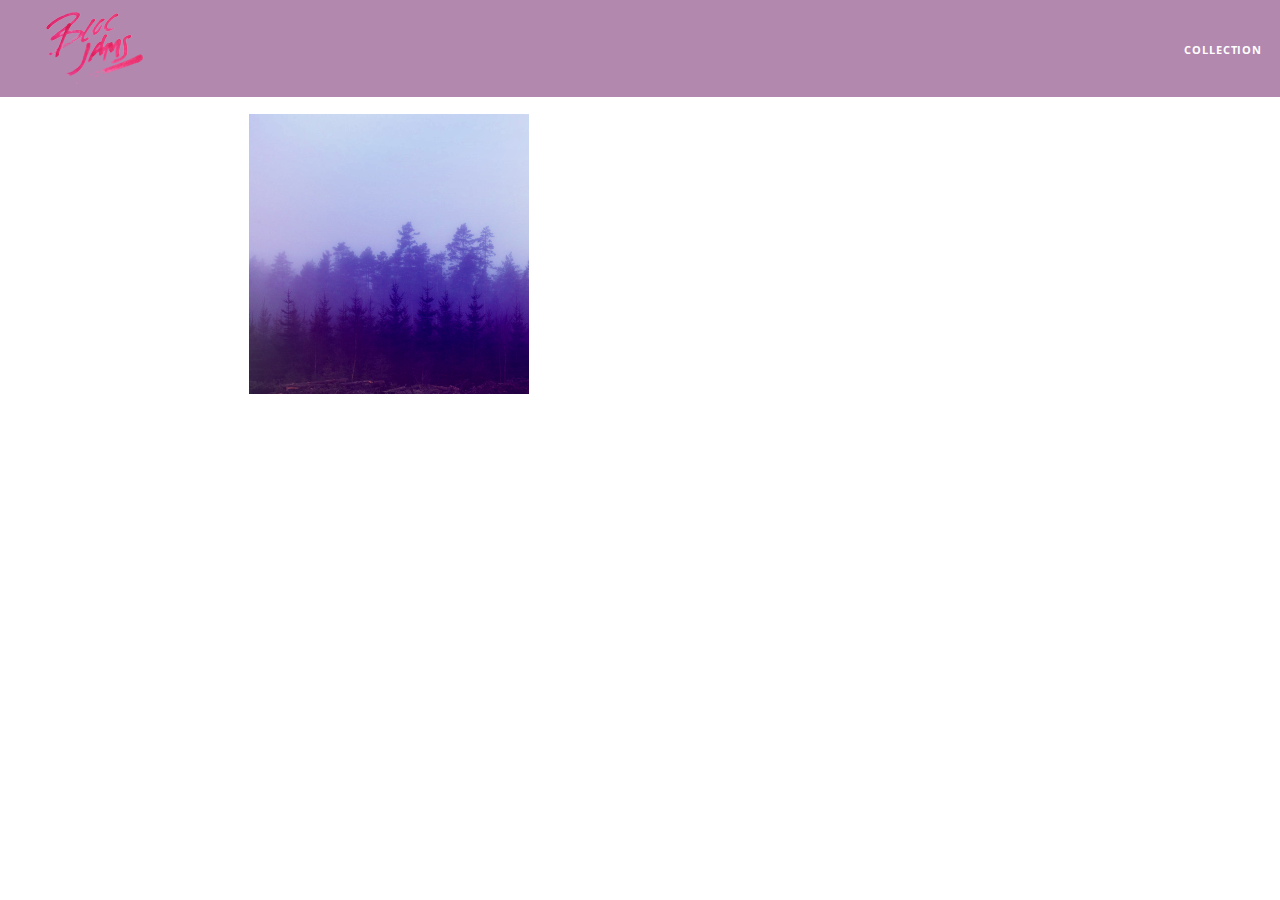
==== album.html @ feb286ad "Check-Point-6-Assignment" ====
<!DOCTYPE html>
 <html>
     <head>
         <title>Bloc Jams</title>
         <meta name="viewport" content="width=device-width, initial-scale=1">
         <link rel="stylesheet" type="text/css" href="http://fonts.googleapis.com/css?family=Open+Sans:400,800,600,700,300">
         <link rel="stylesheet" type="text/css" href="http://code.ionicframework.com/ionicons/2.0.1/css/ionicons.min.css">
         <link rel="stylesheet" type="text/css" href="styles/normalize.css">
         <link rel="stylesheet" type="text/css" href="styles/main.css">
         <link rel="stylesheet" type="text/css" href="styles/album.css">
     </head>
     <body class="album">
         <nav class="navbar"> <!-- nav bar -->
             <a href="index.html"  class="logo">
                 <img src="assets/images/bloc_jams_logo.png" alt="bloc jams logo">
             </a>
             <div class="links-container">
                 <a href="collection.html" class="navbar-link">collection</a>
             </div>
         </nav>
            <main class="album-view container narrow">
             <section class="clearfix">
                 <div class="column half">
                     <img src="assets/images/album_covers/01.png" class="album-cover-art">
                 </div>
                 <div class="album-view-details column half">
                     <h2 class="album-view-title">The Colors</h2>
                     <h3 class="album-view-artist">Pablo Picasso</h3>
                     <h5 class="album-view-release-info">1909 Spanish Records</h5>
                 </div>
             </section>
              <table class="album-view-song-list">
                 <tr class="album-view-song-item">
                     <td class="song-item-number">1</td>
                     <td class="song-item-title">Blue</td>
                     <td class="song-item-duration">X:XX</td>
                 </tr>
                 <tr class="album-view-song-item">
                     <td class="song-item-number">2</td>
                     <td class="song-item-title">Red</td>
                     <td class="song-item-duration">X:XX</td>
                 </tr>
                 <tr class="album-view-song-item">
                     <td class="song-item-number">3</td>
                     <td class="song-item-title">Green</td>
                     <td class="song-item-duration">X:XX</td>
                 </tr>
                 <tr class="album-view-song-item">
                     <td class="song-item-number">4</td>
                     <td class="song-item-title">Purple</td>
                     <td class="song-item-duration">X:XX</td>
                 </tr>
                 <tr class="album-view-song-item">
                     <td class="song-item-number">5</td>
                     <td class="song-item-title">Black</td>
                     <td class="song-item-duration">X:XX</td>
                 </tr>
             </table>
         </main>
     </body>
 </html>
---- styles/main.css ----
*, *::before, *::after {
    -moz-box-sizing: border-box;
    -webkit-box-sizing: border-box;
    box-sizing: border-box;
}
html {
    height: 100%; /* makes sure our HTML takes up 100% of the browser window */
    font-size: 100%;
}
body {
    font-family: 'Open Sans'; /* sets our font to the "Open Sans" typeface */
    color: white;             /* sets the text color to white */
    min-height: 100%;         /* says the height of the body must be, at minimum, 100% of the window */
}

.navbar {
    position: relative;
    padding: 0.5rem;
    background-color: rgb(101,18,95,0.5);
     /* #2 */
     z-index: 1;
}

.navbar .logo {
    position: relative; /* positioning will be explained in a resource */
    left: 2rem;
     cursor: pointer;  /* produces the finger-pointer icon when you hover over the logo */
 }
 .navbar .links-container {
     display: table;
     position: absolute;
     top: 0;
     right: 0;
     height: 100px;
     color: white;
     /* #3 */
     text-decoration: none;
 }

.links-container .navbar-link {
     display: table-cell;
     position: relative;
     height: 100%;
     padding-left: 1rem;
     padding-right: 1rem;
     /* #4 */
     vertical-align: middle;
     color: white;
     font-size: 0.625rem;
     letter-spacing: 0.05rem;
     font-weight: 700;
     text-transform: uppercase;
     /* #3 */
     text-decoration: none;
     cursor: pointer;
 }
  /* #5 */
 .links-container .navbar-link:hover {
     color: rgb(233,50,117);
 }

.links-container .navbar-link:active{
    background-color: white;
}

/* Medium screens (640px) */
@media (min-width: 640px) {
    html { font-size: 112%; }
    .column {
        float: left;
        padding-left: 1rem;
        padding-right: 1rem;
    }
    .column.full { width: 100%; }
    .column.two-thirds { width: 66.7%; }
    .column.half { width: 50%; }
    .column.third { width: 33.3%; }
    .column.fourth { width: 25%; }
    .column.flow-opposite { float: right; }
}
/* Large screens (1024px) */
@media (min-width: 1024px) {
    html { font-size: 120%; }
}
.container {
    margin: 0 auto;
    max-width: 64rem;
}

 .container.narrow {
     max-width: 56rem;
 }
/* Medium screens (640px) */
@media (min-width: 640px) {
    html { font-size: 112%; }
}
.clearfix::before,
.clearfix::after {
    content: " ";
    display: table;
}
.clearfix::after {
    clear: both;
}
---- styles/album.css ----
body.album {
     background-image: url(../assets/images/blurred_backgrounds/blur_bg_3.jpg);
     background-repeat: no-repeat;
     background-attachment: fixed;
     background-position: center center;
     background-size: cover;
 }
 
 .album-cover-art {
     position: relative;
     left: 20%;
     margin-top: 1rem;
     width: 60%;
 }
 
 .album-view-details {
     position: relative;
     top: 1.5rem;
     padding: 1rem;
 }
 .album-view-details .album-view-title {
     font-weight: 300;
     font-size: 2rem;
 }
 
 .album-view-details .album-view-artist {
     font-weight: 300;
     font-size: 1.5rem;
 }
 
 .album-view-details .album-view-release-info {
     font-weight: 300;
     font-size: 0.75rem;
 }

 .album-view-song-list {
     width: 90%;
     margin: 1.5rem auto;
     font-weight: 300;
     font-size: 0.75em;
     border-collapse: collapse;
 }
 
 .album-view-song-item {
     height: 3rem;
     /* #1 */
     border-bottom: 1px solid rgba(255,255,255,0.5);
 }
 
 .song-item-number {
     width: 5%;
 }
 
 .song-item-title {
     width: 85%;
 }
 
 .song-item-duration {
     width: 5%;
 }


 @media (max-width: 640px) and (min-width: 320px) {
     .album-view-details {
         text-align: center;
     }
     
     .album-view-title {
         margin-top: 0;   
     }
 }
 
 /* #3 */
 @media (max-width: 1024px) and (min-width: 320px) {
    .album-view-song-list {
         position: relative;
         top: 1rem;
         width: 80%;
         margin: auto;
     }
 }
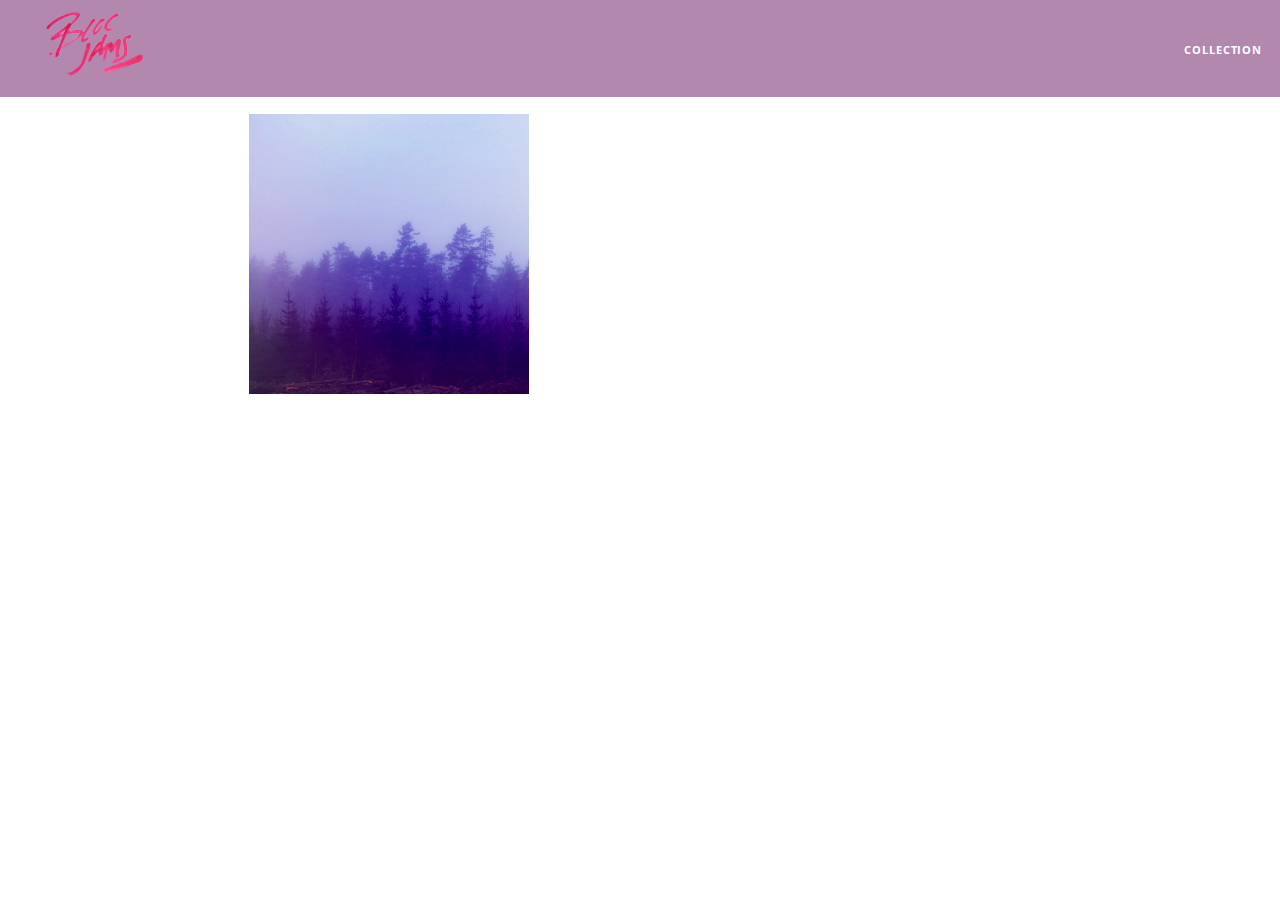
==== commit 12597fff: "Checkpoint15 Complete" ====
--- a/album.html
+++ b/album.html
@@ -1,61 +1,82 @@
  <!DOCTYPE html>
- <html>
-     <head>
-         <title>Bloc Jams</title>
-         <meta name="viewport" content="width=device-width, initial-scale=1">
-         <link rel="stylesheet" type="text/css" href="http://fonts.googleapis.com/css?family=Open+Sans:400,800,600,700,300">
-         <link rel="stylesheet" type="text/css" href="http://code.ionicframework.com/ionicons/2.0.1/css/ionicons.min.css">
-         <link rel="stylesheet" type="text/css" href="styles/normalize.css">
-         <link rel="stylesheet" type="text/css" href="styles/main.css">
-         <link rel="stylesheet" type="text/css" href="styles/album.css">
-     </head>
-     <body class="album">
-         <nav class="navbar"> <!-- nav bar -->
-             <a href="index.html"  class="logo">
-                 <img src="assets/images/bloc_jams_logo.png" alt="bloc jams logo">
-             </a>
-             <div class="links-container">
-                 <a href="collection.html" class="navbar-link">collection</a>
+<html>
+
+<head>
+    <title>Bloc Jams</title>
+    <meta name="viewport" content="width=device-width, initial-scale=1">
+    <link rel="stylesheet" type="text/css" href="http://fonts.googleapis.com/css?family=Open+Sans:400,800,600,700,300">
+    <link rel="stylesheet" type="text/css" href="http://code.ionicframework.com/ionicons/2.0.1/css/ionicons.min.css">
+    <link rel="stylesheet" type="text/css" href="styles/normalize.css">
+    <link rel="stylesheet" type="text/css" href="styles/main.css">
+    <link rel="stylesheet" type="text/css" href="styles/album.css">
+    <link rel="stylesheet" type="text/css" href="styles/player_bar.css">
+</head>
+
+<body class="album">
+    <nav class="navbar">
+        <!-- nav bar -->
+        <a href="index.html" class="logo">
+            <img src="assets/images/bloc_jams_logo.png" alt="bloc jams logo">
+        </a>
+        <div class="links-container">
+            <a href="collection.html" class="navbar-link">collection</a>
+        </div>
+    </nav>
+    <main class="album-view container narrow">
+        <section class="clearfix">
+            <div class="column half">
+                <img src="assets/images/album_covers/01.png" class="album-cover-art">
+            </div>
+            <div class="album-view-details column half">
+                <h2 class="album-view-title">The Colors</h2>
+                <h3 class="album-view-artist">Pablo Picasso</h3>
+                <h5 class="album-view-release-info">1909 Spanish Records</h5>
+            </div>
+        </section>
+        <table class="album-view-song-list">
+
+           
+        </table>
+    </main>
+     <section class="player-bar">
+             <div class="container">
+                 <div class="control-group main-controls">
+                    <a class="previous">
+                         <span class="ion-skip-backward"></span>
+                     </a>
+                     <a class="play-pause">
+                         <span class="ion-play"></span>
+                     </a>
+                     <a class="next">
+                         <span class="ion-skip-forward"></span>
+                     </a>
+                 </div>
+                 
+                 <div class="control-group currently-playing">
+                  
+                   <h2 class="song-name">My dumb song</h2>
+                      <div class="seek-control">
+                         <div class="seek-bar">
+                             <div class="fill"></div>
+                             <div class="thumb"></div>
+                         </div>
+                         <div class="current-time">2:30</div>
+                         <div class="total-time">4:45</div>
+                     </div>
+                     <h2 class="artist-song-mobile">My dumb song - Fallout Boy</h2>
+                     <h3 class="artist-name">Fallout Boy</h3>
+                 </div>
+                 <div class="control-group volume">
+                   <span class="ion-volume-high icon"></span>
+                     <div class="seek-bar">
+                         <div class="fill"></div>
+                         <div class="thumb"></div>
+                     </div>
+                 </div>
              </div>
-         </nav>
-            <main class="album-view container narrow">
-             <section class="clearfix">
-                 <div class="column half">
-                     <img src="assets/images/album_covers/01.png" class="album-cover-art">
-                 </div>
-                 <div class="album-view-details column half">
-                     <h2 class="album-view-title">The Colors</h2>
-                     <h3 class="album-view-artist">Pablo Picasso</h3>
-                     <h5 class="album-view-release-info">1909 Spanish Records</h5>
-                 </div>
-             </section>
-              <table class="album-view-song-list">
-                 <tr class="album-view-song-item">
-                     <td class="song-item-number">1</td>
-                     <td class="song-item-title">Blue</td>
-                     <td class="song-item-duration">X:XX</td>
-                 </tr>
-                 <tr class="album-view-song-item">
-                     <td class="song-item-number">2</td>
-                     <td class="song-item-title">Red</td>
-                     <td class="song-item-duration">X:XX</td>
-                 </tr>
-                 <tr class="album-view-song-item">
-                     <td class="song-item-number">3</td>
-                     <td class="song-item-title">Green</td>
-                     <td class="song-item-duration">X:XX</td>
-                 </tr>
-                 <tr class="album-view-song-item">
-                     <td class="song-item-number">4</td>
-                     <td class="song-item-title">Purple</td>
-                     <td class="song-item-duration">X:XX</td>
-                 </tr>
-                 <tr class="album-view-song-item">
-                     <td class="song-item-number">5</td>
-                     <td class="song-item-title">Black</td>
-                     <td class="song-item-duration">X:XX</td>
-                 </tr>
-             </table>
-         </main>
-     </body>
- </html>+         
+         </section>
+    <script src="scripts/album.js"></script>
+</body>
+
+</html>--- a/styles/main.css
+++ b/styles/main.css
@@ -1,16 +1,24 @@
-*, *::before, *::after {
+*,
+*::before,
+*::after {
     -moz-box-sizing: border-box;
     -webkit-box-sizing: border-box;
     box-sizing: border-box;
 }
+
 html {
-    height: 100%; /* makes sure our HTML takes up 100% of the browser window */
+    height: 100%;
+    /* makes sure our HTML takes up 100% of the browser window */
     font-size: 100%;
 }
+
 body {
-    font-family: 'Open Sans'; /* sets our font to the "Open Sans" typeface */
-    color: white;             /* sets the text color to white */
-    min-height: 100%;         /* says the height of the body must be, at minimum, 100% of the window */
+    font-family: 'Open Sans';
+    /* sets our font to the "Open Sans" typeface */
+    color: white;
+    /* sets the text color to white */
+    min-height: 100%;
+    /* says the height of the body must be, at minimum, 100% of the window */
 }
 
 .navbar {
@@ -22,7 +30,8 @@
 }
 
 .navbar .logo {
-    position: relative; /* positioning will be explained in a resource */
+    position: relative;
+    /* positioning will be explained in a resource */
     left: 2rem;
      cursor: pointer;  /* produces the finger-pointer icon when you hover over the logo */
  }
@@ -63,42 +72,71 @@
     background-color: white;
 }
 
+
 /* Medium screens (640px) */
+
 @media (min-width: 640px) {
-    html { font-size: 112%; }
+    html {
+        font-size: 112%;
+    }
     .column {
         float: left;
         padding-left: 1rem;
         padding-right: 1rem;
     }
-    .column.full { width: 100%; }
-    .column.two-thirds { width: 66.7%; }
-    .column.half { width: 50%; }
-    .column.third { width: 33.3%; }
-    .column.fourth { width: 25%; }
-    .column.flow-opposite { float: right; }
+    .column.full {
+        width: 100%;
+    }
+    .column.two-thirds {
+        width: 66.7%;
+    }
+    .column.half {
+        width: 50%;
+    }
+    .column.third {
+        width: 33.3%;
+    }
+    .column.fourth {
+        width: 25%;
+    }
+    .column.flow-opposite {
+        float: right;
+    }
 }
+
+
 /* Large screens (1024px) */
+
 @media (min-width: 1024px) {
-    html { font-size: 120%; }
+    html {
+        font-size: 120%;
+    }
 }
+
 .container {
     margin: 0 auto;
     max-width: 64rem;
 }
 
+
  .container.narrow {
      max-width: 56rem;
  }
+
 /* Medium screens (640px) */
+
 @media (min-width: 640px) {
-    html { font-size: 112%; }
+    html {
+        font-size: 112%;
+    }
 }
+
 .clearfix::before,
 .clearfix::after {
     content: " ";
     display: table;
 }
+
 .clearfix::after {
     clear: both;
 }--- a/styles/album.css
+++ b/styles/album.css
@@ -4,6 +4,7 @@
      background-attachment: fixed;
      background-position: center center;
      background-size: cover;
+     padding-bottom: 200px;
  }
  
  .album-cover-art {
@@ -49,6 +50,7 @@
  
  .song-item-number {
      width: 5%;
+     min-width: 30px;
  }
  
  .song-item-title {
@@ -57,6 +59,27 @@
  
  .song-item-duration {
      width: 5%;
+ }
+
+.album-song-button {
+     text-align: center;
+     font-size: 14px;
+     background-color: white;
+     color: rgb(210, 40, 123);
+     border-radius: 50% 50%;
+     display: inline-block;
+     width: 28px;
+     height: 28px;
+ }
+ 
+ .album-song-button:hover {
+     cursor: pointer;
+     color: white;
+     background-color: rgb(210, 40, 123);
+ }
+ 
+ .album-song-button span {
+     line-height: 28px;
  }
 
 
--- a/styles/player_bar.css
+++ b/styles/player_bar.css
@@ -0,0 +1,184 @@
+.player-bar {
+     position: fixed;
+     bottom: 0;
+     left: 0;
+     right: 0;
+     height: 200px;
+     background-color: rgba(255, 255, 255, 0.3);
+     z-index: 100;
+ }
+ 
+.player-bar a {
+     font-size: 1.1rem;
+     vertical-align: middle;
+ }
+ 
+ .player-bar a,
+ .player-bar a:hover {
+     color: white;
+     cursor: pointer;
+     text-decoration: none;
+ }
+ 
+ .player-bar .container {
+     display: table;
+     padding: 0;
+     width: 90%;
+     min-height: 100%;
+ }
+ 
+ .player-bar .control-group {
+     display: table-cell;
+     vertical-align: middle;
+ }
+ 
+ .player-bar .main-controls {
+     width: 25%;
+     text-align: left;
+     padding-right: 1rem;
+ }
+.player-bar .main-controls .previous {
+     margin-right: 16.5%;
+ }
+ 
+ .player-bar .main-controls .play-pause {
+     margin-right: 15%;
+     font-size: 1.6rem;
+ }
+ 
+ .player-bar .currently-playing {
+     width: 50%;
+     text-align: center;
+     position: relative;
+ }
+
+ 
+ .player-bar .currently-playing .song-name,
+ .player-bar .currently-playing .artist-name,
+ .player-bar .currently-playing .artist-song-mobile {
+     text-align: center;
+     font-size: 0.75rem;
+     margin: 0;
+     position: absolute;
+     width: 100%;
+     font-weight: 300;
+ }
+ 
+ .player-bar .currently-playing .song-name,
+ .player-bar .currently-playing .artist-song-mobile {
+     top: 1.1rem;
+ }
+ 
+ .player-bar .currently-playing .artist-name {
+     bottom: 1.1rem;
+ }
+ 
+ .player-bar .currently-playing .artist-song-mobile {
+     display: none;
+ }
+ .seek-control {
+     position: relative;
+     font-size: 0.8rem;
+ }
+ 
+ .seek-control .current-time {
+     position: absolute;
+     top: 0.5rem;
+ }
+ 
+ .seek-control .total-time {
+     position: absolute;
+     right: 0;
+     top: 0.5rem;
+ }
+ 
+ .seek-bar {
+     height: 0.25rem;
+     background-color: rgba(255, 255, 255, 0.3);
+     border-radius: 2px;
+     position: relative;
+     cursor: pointer;
+ }
+ 
+/**Tells you how much of the music has been played **/
+ .seek-bar .fill {
+     background-color: white;
+     width: 36%;
+     height: 0.25rem;
+     border-radius: 2px;
+ }
+ /**Lets you move the volume controler or the seek controler */
+ .seek-bar .thumb {
+     position: absolute;
+     height: 0.5rem;
+     width: 0.5rem;
+     background-color: white;
+     left: 36%;
+     top: 50%;
+     /* #1 */
+     margin-left: -0.25rem;
+     margin-top: -0.25rem;
+     border-radius: 50%;
+     cursor: pointer;
+     -webkit-transition: all 100ms ease-in-out;
+        -moz-transition: all 100ms ease-in-out;
+             transition: all 100ms ease-in-out;
+ }
+ 
+ .seek-bar:hover .thumb {
+     width: 1.1rem;
+     height: 1.1rem;
+     margin-top: -0.5rem;
+     margin-left: -0.5rem;
+ }
+ 
+ .player-bar .volume {
+     width: 25%;
+     text-align: right;
+ }
+.player-bar .volume .icon {
+     font-size: 1.1rem;
+     display: inline-block;
+     vertical-align: middle;
+ }
+ 
+ .player-bar .volume .seek-bar {
+     display: inline-block;
+     width: 5.75rem;
+     vertical-align: middle;
+ }
+ 
+ @media (max-width: 640px) {
+     .player-bar {
+         padding: 1rem;
+         background-color: rgba(0,0,0,0.6);
+     }
+ 
+     .player-bar .main-controls,
+     .player-bar .currently-playing,
+     .player-bar .volume {
+         display: block;
+         margin: 0 auto;
+         padding: 0;
+         width: 100%;
+         text-align: center;
+     }
+     
+     .player-bar .main-controls,
+     .player-bar .volume {
+         min-height: 3.5rem;
+     }
+     
+     .player-bar .currently-playing {
+         min-height: 2.5rem;
+     }
+      
+     .player-bar .artist-name,
+     .player-bar .song-name {
+         display: none;
+     }
+ 
+     .player-bar .currently-playing .artist-song-mobile {
+         display: block;
+     }
+ }